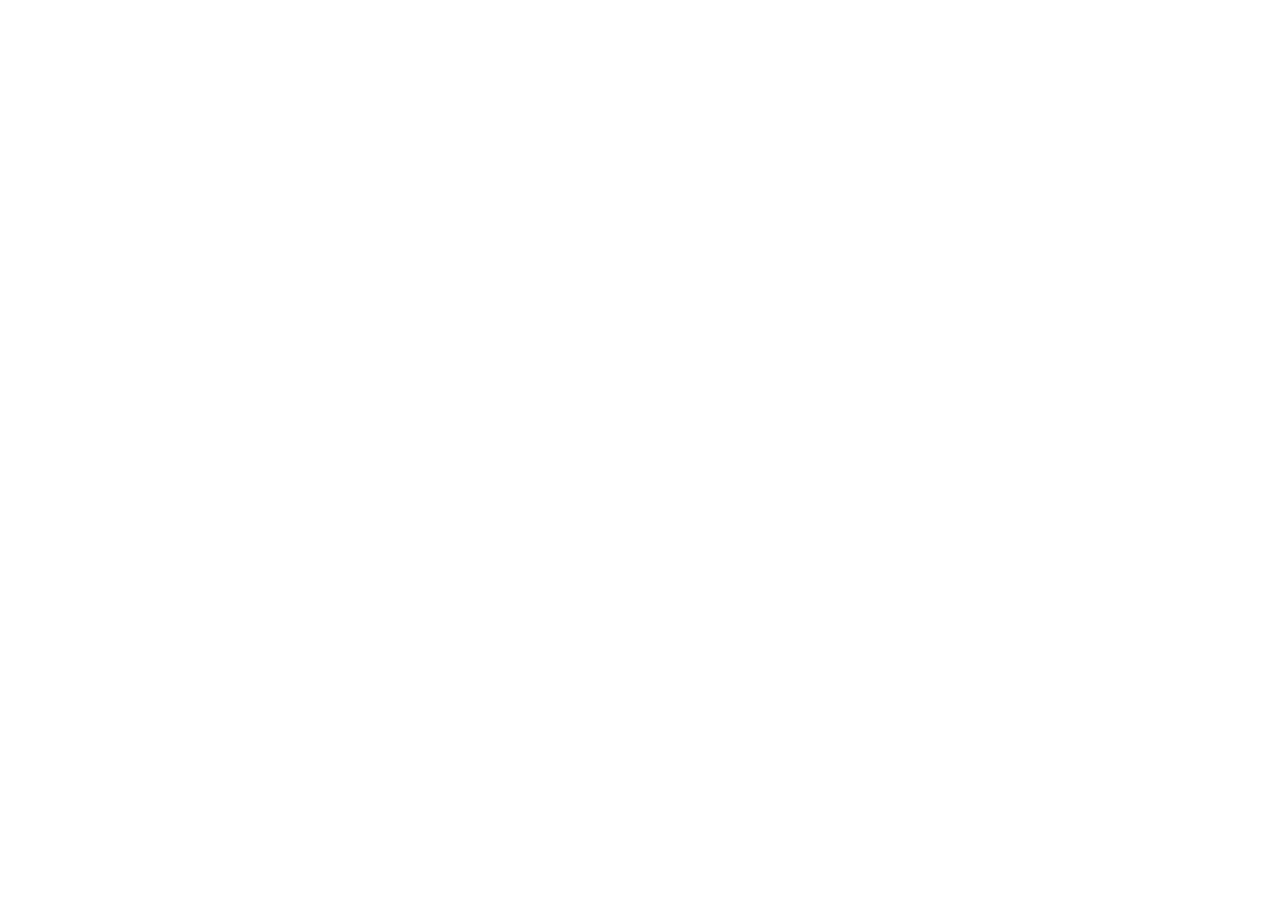
==== index.html @ 3e5b798b "added icons and favicon" ====
<!DOCTYPE html>
<html lang="en">
<head>
    <!-- meta tags -->
    <meta charset="UTF-8">
    <meta name="viewport" content="width=device-width, initial-scale=1.0">

    <!-- tab info -->
    <title>MCHS Schedule</title>
    <link rel="shortcut icon" href="media/icons/icon16.png">

    <!-- scripts -->
     <script src="js/master.js" defer></script>
</head>
<body>
    
</body>
</html>
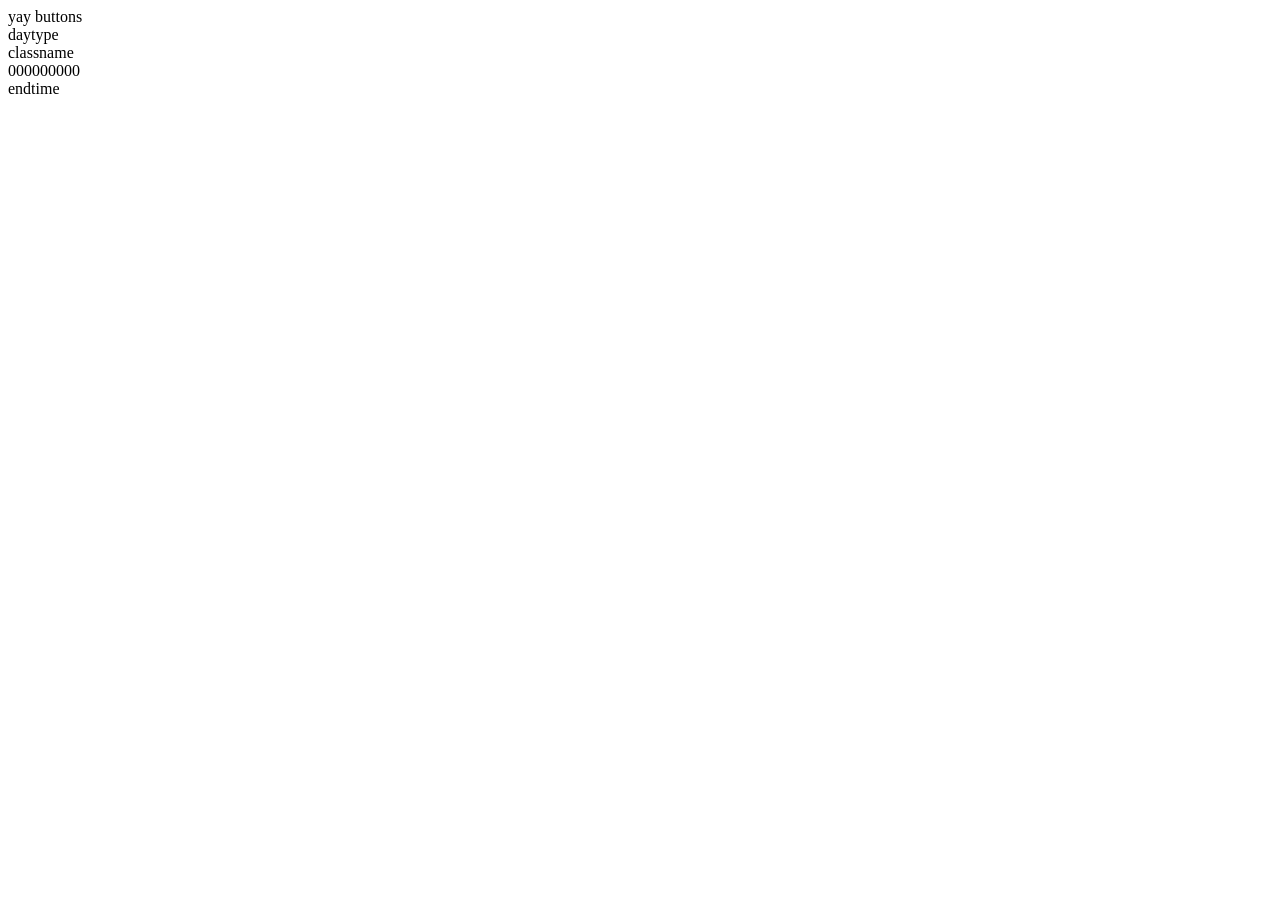
==== commit 7a2b097f: "created main section outline" ====
--- a/index.html
+++ b/index.html
@@ -9,10 +9,33 @@
     <title>MCHS Schedule</title>
     <link rel="shortcut icon" href="media/icons/icon16.png">
 
+    <!-- Stylesheets -->
+    <link rel="stylesheet" href="css/master.css">
+
     <!-- scripts -->
-     <script src="js/master.js" defer></script>
+    <script src="js/master.js" defer></script>
+    <script src="js/data_fetch.js"></script>
 </head>
 <body>
-    
+
+    <main>
+        <!-- Panel containing main information and countdown -->
+        <section id="main-panel">
+            <!-- Area showing day types for the week -->
+            <div class="calendar-section">
+
+            </div>
+            <!-- Area showing current day and class info -->
+            <div class="info-section">
+                <div class="button-panel">
+                    yay buttons
+                </div>
+                <div class="day-type">daytype</div>
+                <div class="class-name">classname</div>
+                <div class="countdown">000000000</div>
+                <div class="end-time">endtime</div>
+            </div>
+        </section>
+    </main>
 </body>
 </html>
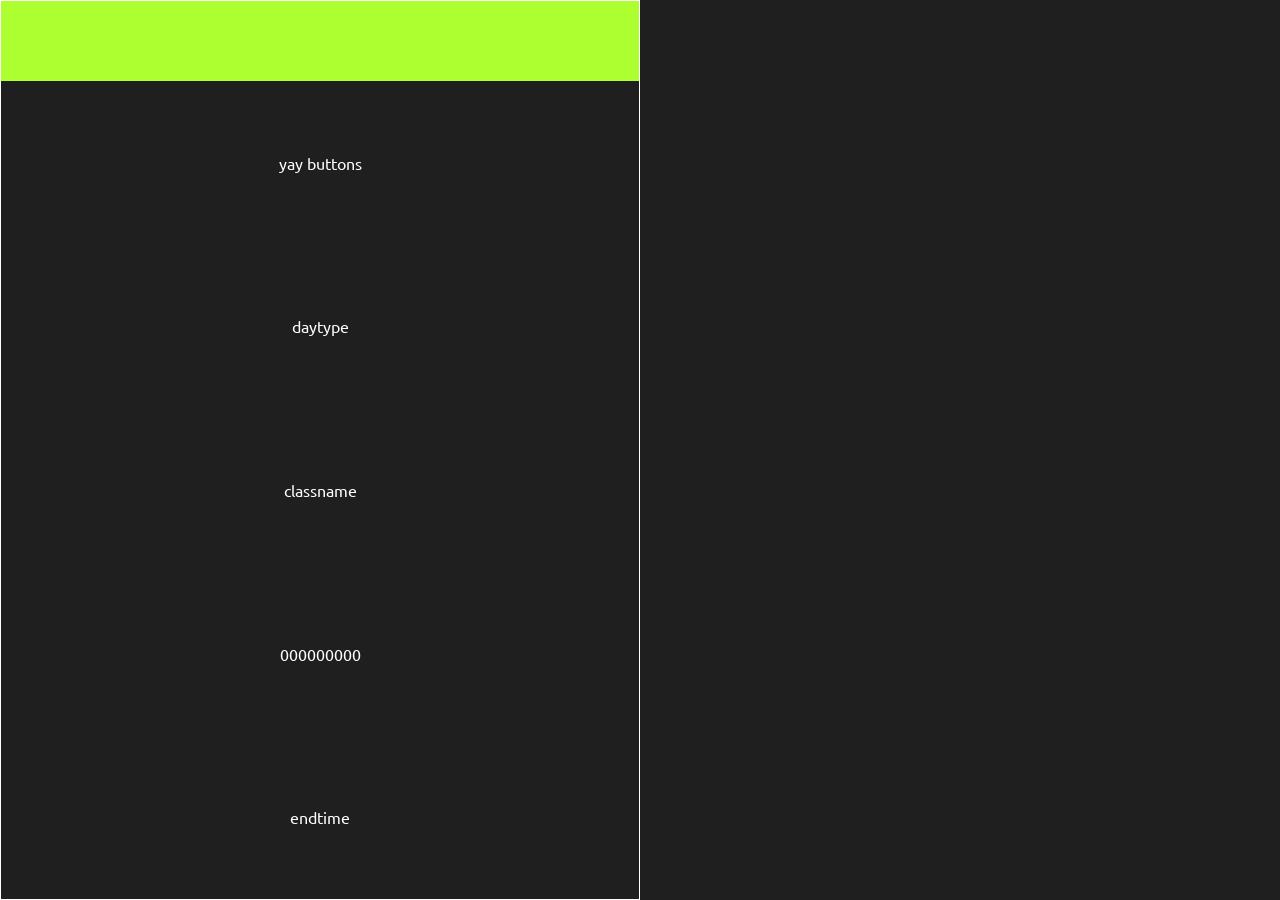
==== commit 95653591: "added basic main panel styles" ====
--- a/index.html
+++ b/index.html
@@ -11,6 +11,7 @@
 
     <!-- Stylesheets -->
     <link rel="stylesheet" href="css/master.css">
+    <link rel="stylesheet" href="css/main-panel.css">
 
     <!-- scripts -->
     <script src="js/master.js" defer></script>
--- a/css/master.css
+++ b/css/master.css
@@ -0,0 +1,45 @@
+/* Master css file contaning the basic styles for the site */
+
+/* Font imports */
+@import url('https://fonts.googleapis.com/css2?family=Alata&display=swap'); /* Alata */
+@import url('https://fonts.googleapis.com/css2?family=Ubuntu:ital,wght@0,300;0,500;0,700;1,300&display=swap'); /* Ubuntu */
+
+:root {
+    /* colors
+  --primary: #000000;
+  --background: white;
+  --accent-color: #F5C242; */
+    /* color varibles */
+  --primary: white;
+  --background: #1F1F1F;
+  --background-light: #3c3c3b;
+  --accent-color: #CA9D67;
+}
+
+html {
+    height: 100%;
+}
+
+body {
+    margin: 0;
+    height: 100%;
+    background-color: var(--background);
+    color: var(--primary);
+    font-family: Ubuntu, sans-serif;
+    font-weight: 400;
+}
+
+main {
+    height: 100%;
+}
+
+#main-panel {
+    border: 1px solid var(--primary);
+    box-sizing: border-box;
+    height: 100%;
+    width: 50%;
+
+    display: flex;
+    flex-direction: column;
+    flex: 1;
+}
--- a/css/main-panel.css
+++ b/css/main-panel.css
@@ -0,0 +1,19 @@
+/* Styles for inside of the main panel */
+
+#main-panel > .calendar-section {
+    height: 5rem;
+    background: greenyellow;
+}
+
+#main-panel > .info-section {
+    flex-grow: 1;
+
+    display: flex;
+    flex-direction: column;
+    align-items: center;
+    justify-content: space-around;
+}
+
+/* #main-panel > .info-section > * {
+
+} */
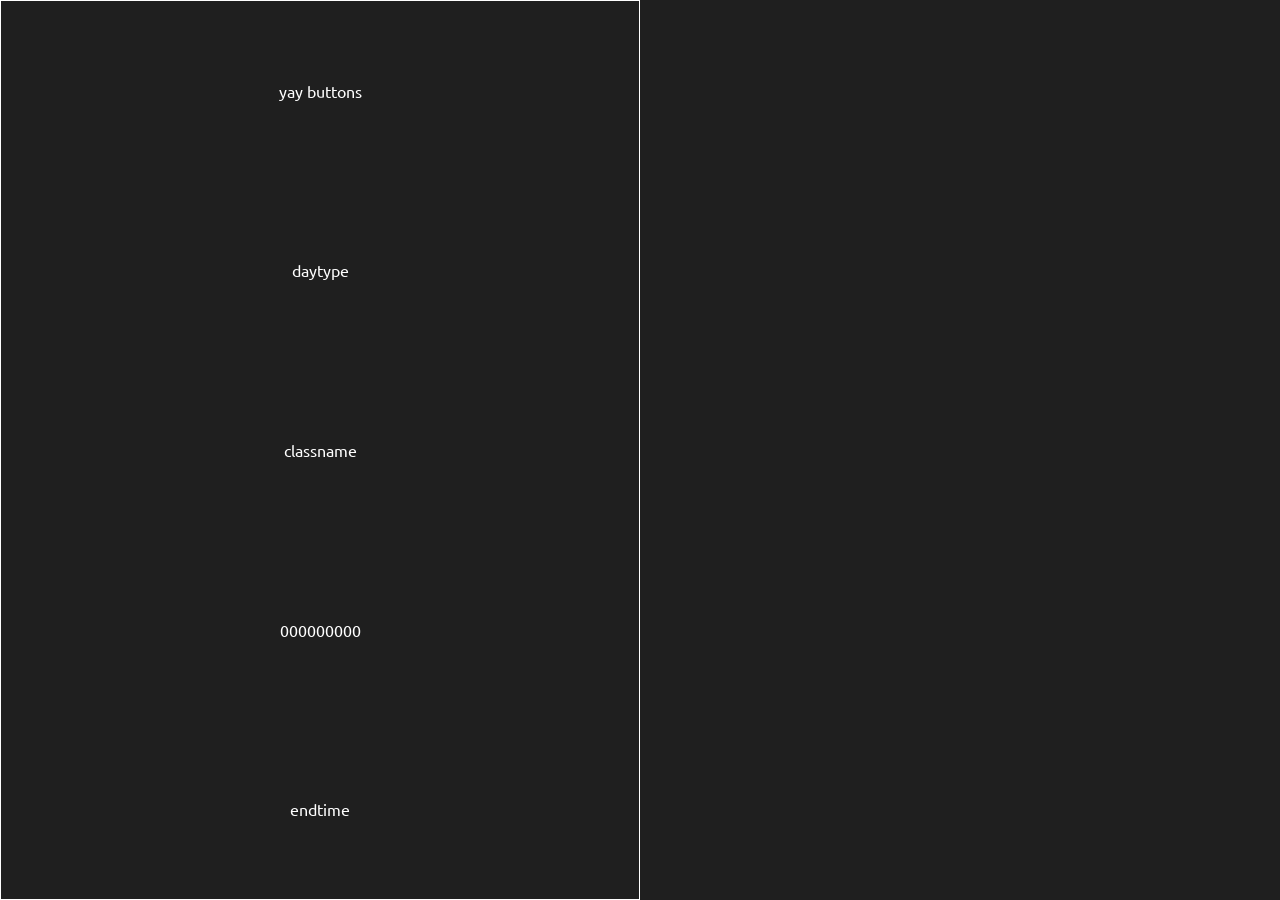
==== commit c9df34c7: "begun implementing visual updates" ====
--- a/index.html
+++ b/index.html
@@ -16,6 +16,10 @@
     <!-- scripts -->
     <script src="js/master.js" defer></script>
     <script src="js/data_fetch.js"></script>
+    <script src="js/data_managment.js"></script>
+    <script src="js/main_panel.js"></script>
+    <script src="js/date_time_fcns.js"></script>
+    
 </head>
 <body>
 
--- a/css/main-panel.css
+++ b/css/main-panel.css
@@ -1,8 +1,8 @@
 /* Styles for inside of the main panel */
 
 #main-panel > .calendar-section {
-    height: 5rem;
-    background: greenyellow;
+    /* height: 5rem;
+    background: greenyellow; */
 }
 
 #main-panel > .info-section {
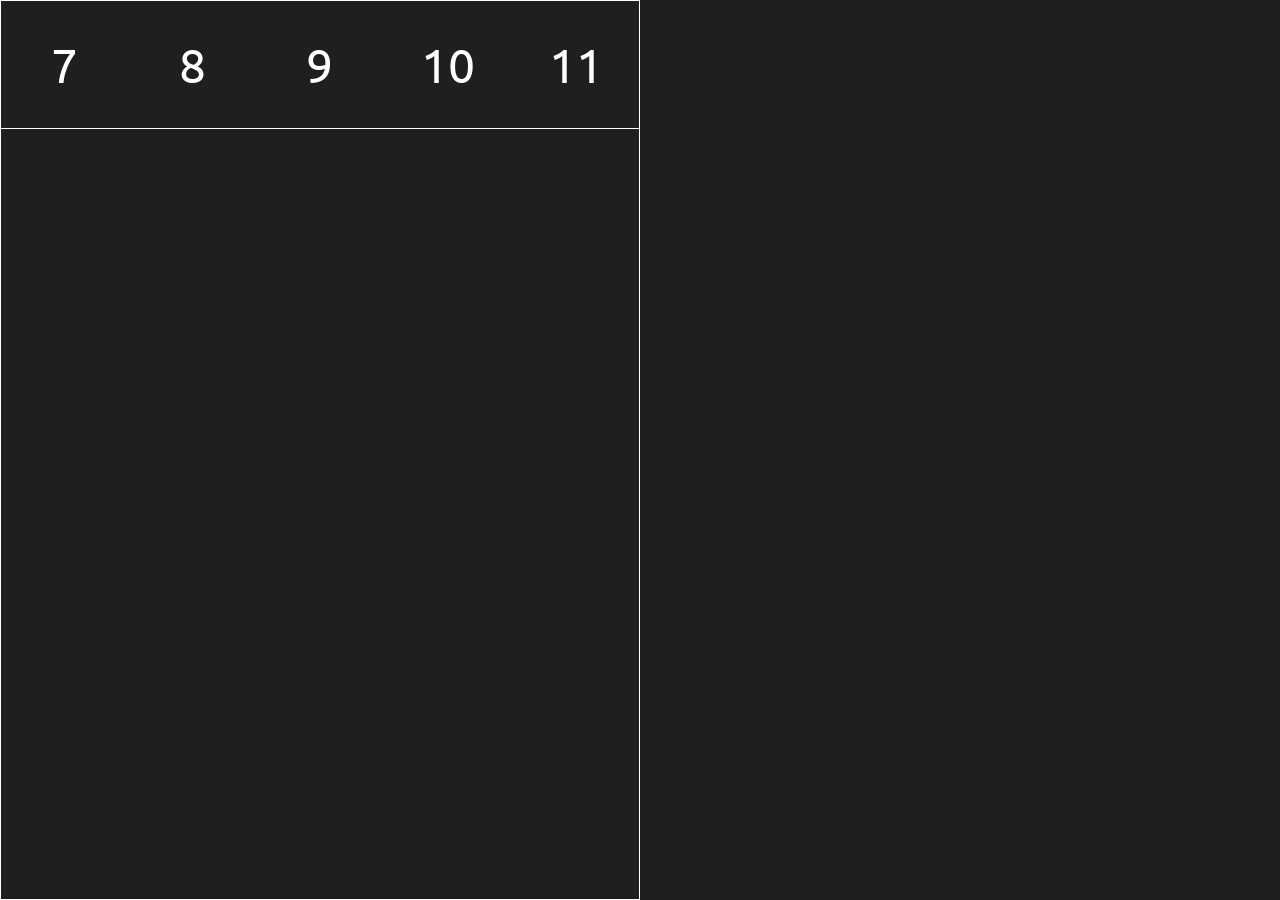
==== commit b910bffd: "day type updating" ====
--- a/index.html
+++ b/index.html
@@ -33,12 +33,12 @@
             <!-- Area showing current day and class info -->
             <div class="info-section">
                 <div class="button-panel">
-                    yay buttons
+                    
                 </div>
-                <div class="day-type">daytype</div>
-                <div class="class-name">classname</div>
-                <div class="countdown">000000000</div>
-                <div class="end-time">endtime</div>
+                <div class="day-type"></div>
+                <div class="class-name"></div>
+                <div class="countdown"></div>
+                <div class="end-time"></div>
             </div>
         </section>
     </main>
--- a/css/main-panel.css
+++ b/css/main-panel.css
@@ -1,8 +1,35 @@
 /* Styles for inside of the main panel */
 
 #main-panel > .calendar-section {
-    /* height: 5rem;
-    background: greenyellow; */
+    /* outline: 1px dashed blue; */
+    border-bottom: 1px solid var(--primary);
+    display: flex;
+}
+
+#main-panel > .calendar-section > .calendar-box {
+    flex: 1;
+    aspect-ratio: 1;
+    display: flex;
+    align-items: center;
+    justify-content: center;
+    font-size: 3rem;
+    position: relative;
+
+    border-right: 1px solid var(--background);
+}
+
+#main-panel > .calendar-section > .calendar-box:last-of-type {
+    border-right: none;
+}
+
+#main-panel > .calendar-section > .calendar-box.current-day::before {
+  content: "";
+  border: 5px double var(--current-day-box-color);
+  width: 95%;
+  height: 95%;
+  display: block;
+  position: absolute;
+  box-sizing: border-box;
 }
 
 #main-panel > .info-section {
@@ -12,8 +39,4 @@
     flex-direction: column;
     align-items: center;
     justify-content: space-around;
-}
-
-/* #main-panel > .info-section > * {
-
-} */+}
